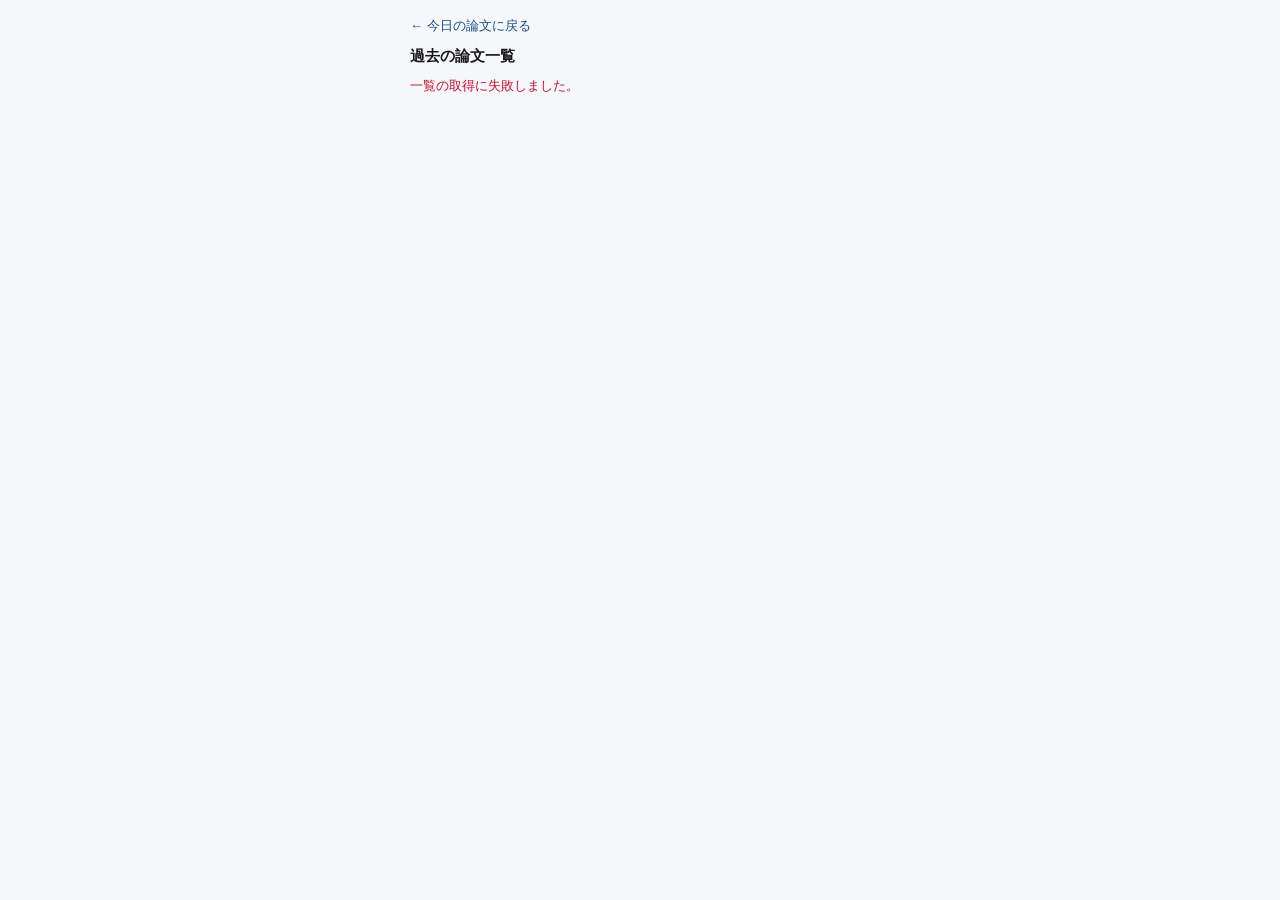
==== widget/archive.html @ b0129b68 "feat: Phase 3 - README, LICENSE, archive display, access metrics - README.md: full documentation for" ====
<!DOCTYPE html>
<html lang="ja">
<head>
  <meta charset="UTF-8">
  <meta name="viewport" content="width=device-width, initial-scale=1.0">
  <title>過去の論文一覧 | 東京外国語大学図書館</title>
  <link rel="stylesheet" href="style.css">
  <style>
    body {
      font-family: -apple-system, BlinkMacSystemFont, "Segoe UI", Helvetica, Arial, sans-serif;
      background: #f5f7fa;
      margin: 0;
      padding: 16px;
    }
    .tda-archive-container {
      max-width: 460px;
      margin: 0 auto;
    }
    .tda-archive-nav {
      margin-bottom: 12px;
    }
    .tda-archive-nav a {
      font-size: 13px;
      color: #1a4f8a;
      text-decoration: none;
    }
    .tda-archive-nav a:hover { text-decoration: underline; }
    .tda-archive-title {
      font-size: 15px;
      font-weight: 700;
      color: #1a1a1a;
      margin-bottom: 10px;
    }
    .tda-date-list {
      list-style: none;
      padding: 0;
      margin: 0 0 20px;
      display: flex;
      flex-wrap: wrap;
      gap: 6px;
    }
    .tda-date-list li button {
      background: #fff;
      border: 1px solid #dde2ea;
      border-radius: 4px;
      padding: 4px 10px;
      font-size: 12px;
      cursor: pointer;
      color: #1a4f8a;
      transition: background 0.1s;
    }
    .tda-date-list li button:hover,
    .tda-date-list li button.active {
      background: #1a4f8a;
      color: #fff;
      border-color: #1a4f8a;
    }
    .tda-archive-loading {
      padding: 20px 0;
      text-align: center;
      color: #5a6272;
      font-size: 13px;
    }
  </style>
</head>
<body>
  <div class="tda-archive-container">
    <div class="tda-archive-nav">
      <a href="./index.html">← 今日の論文に戻る</a>
    </div>
    <div class="tda-archive-title">過去の論文一覧</div>
    <ul class="tda-date-list" id="tda-date-list">
      <li><span class="tda-archive-loading">読み込み中…</span></li>
    </ul>
    <div id="tda-root"></div>
  </div>

  <script>
    (function () {
      const INDEX_URL   = '../data/archive-index.json';
      const ARCHIVE_BASE = '../data/archive/';
      const dateList = document.getElementById('tda-date-list');
      const root     = document.getElementById('tda-root');
      let activeBtn  = null;

      function escapeHtml(str) {
        if (!str) return '';
        return String(str)
          .replace(/&/g, '&amp;').replace(/</g, '&lt;')
          .replace(/>/g, '&gt;').replace(/"/g, '&quot;');
      }

      function formatAuthors(authors) {
        if (!authors || authors.length === 0) return '';
        return authors.slice(0, 3).map(escapeHtml).join(' / ') +
               (authors.length > 3 ? ' ほか' : '');
      }

      function formatDateLabel(dateStr) {
        const [, m, d] = (dateStr || '').split('-');
        return m && d ? `${parseInt(m)}月${parseInt(d)}日` : dateStr;
      }

      function render(data) {
        const p     = data.paper;
        const db    = data.database;
        const topic = data.today_topic;
        const dateLabel = formatDateLabel(data.date);
        const lockIcon  = db.ip_restricted ? '<span aria-hidden="true">🔒</span> ' : '';

        root.innerHTML = `
          <div class="tda-widget" role="region" aria-label="論文ウィジェット">
            <div class="tda-header">
              📅 今日は何の日？ ― ${escapeHtml(dateLabel)}
            </div>
            <div class="tda-topic">${escapeHtml(topic.text || '')}</div>
            <div class="tda-paper">
              <div class="tda-paper-title">📄 ${escapeHtml(p.title)}</div>
              <div class="tda-paper-meta">
                ${formatAuthors(p.authors)}
                ${p.journal ? ' ／ ' + escapeHtml(p.journal) : ''}
                ${p.year    ? ' ／ ' + escapeHtml(String(p.year)) : ''}
              </div>
              ${p.abstract_ja ? `<div class="tda-abstract">${escapeHtml(p.abstract_ja)}</div>` : ''}
              ${p.doi_url ? `
                <a class="tda-btn tda-btn-primary"
                   href="${escapeHtml(p.doi_url)}"
                   target="_blank" rel="noopener noreferrer">
                  この論文を読む →
                </a>` : ''}
            </div>
            <div class="tda-db">
              <div class="tda-db-label">この論文が読めるデータベース</div>
              <div class="tda-db-name">${escapeHtml(db.name)}</div>
              <div class="tda-db-desc">${escapeHtml(db.description)}</div>
              ${db.access_note ? `
                <div class="tda-access-note">
                  ${lockIcon}${escapeHtml(db.access_note)}
                </div>` : ''}
              ${db.url ? `
                <a class="tda-btn tda-btn-secondary"
                   href="${escapeHtml(db.url)}"
                   target="_blank" rel="noopener noreferrer">
                  データベースへアクセス →
                </a>` : ''}
            </div>
          </div>`;
      }

      function loadArticle(dateStr, btn) {
        if (activeBtn) activeBtn.classList.remove('active');
        activeBtn = btn;
        btn.classList.add('active');
        root.innerHTML = '<div class="tda-archive-loading">読み込み中…</div>';
        fetch(ARCHIVE_BASE + dateStr + '.json')
          .then(function (res) {
            if (!res.ok) throw new Error(res.status);
            return res.json();
          })
          .then(render)
          .catch(function () {
            root.innerHTML = '<div class="tda-widget"><div class="tda-error">データを読み込めませんでした。</div></div>';
          });
      }

      // ── 日付リスト取得 ──
      fetch(INDEX_URL)
        .then(function (res) {
          if (!res.ok) throw new Error(res.status);
          return res.json();
        })
        .then(function (dates) {
          dateList.innerHTML = '';
          if (!dates || dates.length === 0) {
            dateList.innerHTML = '<li><span style="font-size:13px;color:#5a6272;">記事がまだありません。</span></li>';
            return;
          }
          dates.forEach(function (dateStr, i) {
            const li  = document.createElement('li');
            const btn = document.createElement('button');
            btn.textContent = formatDateLabel(dateStr);
            btn.setAttribute('aria-label', dateStr + 'の論文を表示');
            btn.addEventListener('click', function () { loadArticle(dateStr, btn); });
            li.appendChild(btn);
            dateList.appendChild(li);
            if (i === 0) loadArticle(dateStr, btn);  // 最新を自動表示
          });
        })
        .catch(function () {
          dateList.innerHTML = '<li><span style="font-size:13px;color:#c8102e;">一覧の取得に失敗しました。</span></li>';
        });
    })();
  </script>
</body>
</html>
---- widget/style.css ----
/* tufs-daily-article widget styles */
*, *::before, *::after {
  box-sizing: border-box;
  margin: 0;
  padding: 0;
}

:root {
  --color-primary: #1a4f8a;
  --color-accent:  #c8102e;
  --color-bg:      #ffffff;
  --color-surface: #f5f7fa;
  --color-border:  #dde2ea;
  --color-text:    #1a1a1a;
  --color-muted:   #5a6272;
  --color-lock:    #c8102e;
  --radius:        6px;
  --font:          -apple-system, BlinkMacSystemFont, "Segoe UI", Helvetica, Arial, sans-serif;
}

.tda-widget {
  font-family: var(--font);
  font-size: 14px;
  line-height: 1.6;
  color: var(--color-text);
  background: var(--color-bg);
  border: 1px solid var(--color-border);
  border-radius: var(--radius);
  max-width: 420px;
  min-width: 320px;
  overflow: hidden;
}

/* ── ヘッダー ─────────────────────────────────────────── */
.tda-header {
  background: var(--color-primary);
  color: #ffffff;
  padding: 10px 14px;
  font-size: 12px;
  font-weight: 600;
  letter-spacing: 0.03em;
}

/* ── 今日の出来事 ────────────────────────────────────── */
.tda-topic {
  background: var(--color-surface);
  border-bottom: 1px solid var(--color-border);
  padding: 10px 14px;
  font-size: 13px;
  color: var(--color-muted);
}

/* ── 論文情報 ─────────────────────────────────────────── */
.tda-paper {
  padding: 14px;
  border-bottom: 1px solid var(--color-border);
}

.tda-paper-title {
  font-size: 14px;
  font-weight: 600;
  color: var(--color-primary);
  margin-bottom: 4px;
  line-height: 1.4;
}

.tda-paper-meta {
  font-size: 12px;
  color: var(--color-muted);
  margin-bottom: 10px;
}

.tda-abstract {
  font-size: 13px;
  color: var(--color-text);
  background: var(--color-surface);
  border-left: 3px solid var(--color-primary);
  padding: 8px 10px;
  border-radius: 0 var(--radius) var(--radius) 0;
  margin-bottom: 12px;
}

.tda-btn {
  display: inline-block;
  padding: 7px 16px;
  border-radius: var(--radius);
  font-size: 13px;
  font-weight: 600;
  text-decoration: none;
  cursor: pointer;
  transition: opacity 0.15s;
}

.tda-btn:hover {
  opacity: 0.85;
}

.tda-btn-primary {
  background: var(--color-primary);
  color: #ffffff;
}

.tda-btn-secondary {
  background: var(--color-surface);
  color: var(--color-primary);
  border: 1px solid var(--color-primary);
}

/* ── DB情報 ──────────────────────────────────────────── */
.tda-db {
  padding: 14px;
}

.tda-db-label {
  font-size: 11px;
  font-weight: 600;
  text-transform: uppercase;
  letter-spacing: 0.06em;
  color: var(--color-muted);
  margin-bottom: 4px;
}

.tda-db-name {
  font-size: 15px;
  font-weight: 700;
  color: var(--color-primary);
  margin-bottom: 6px;
}

.tda-db-desc {
  font-size: 12px;
  color: var(--color-muted);
  margin-bottom: 10px;
}

.tda-access-note {
  font-size: 12px;
  color: var(--color-lock);
  margin-bottom: 12px;
  display: flex;
  align-items: flex-start;
  gap: 4px;
}

/* ── アーカイブリンク ────────────────────────────────── */
.tda-archive-link {
  padding: 6px 14px;
  border-bottom: 1px solid var(--color-border);
  text-align: right;
}

.tda-archive-link a {
  font-size: 11px;
  color: var(--color-muted);
  text-decoration: none;
}

.tda-archive-link a:hover {
  text-decoration: underline;
}

/* ── ローディング・エラー ────────────────────────────── */
.tda-loading,
.tda-error {
  padding: 24px 14px;
  text-align: center;
  color: var(--color-muted);
  font-size: 13px;
}

.tda-error {
  color: var(--color-accent);
}

/* ── レスポンシブ ─────────────────────────────────────── */
@media (max-width: 380px) {
  .tda-widget {
    min-width: 0;
    width: 100%;
  }
}
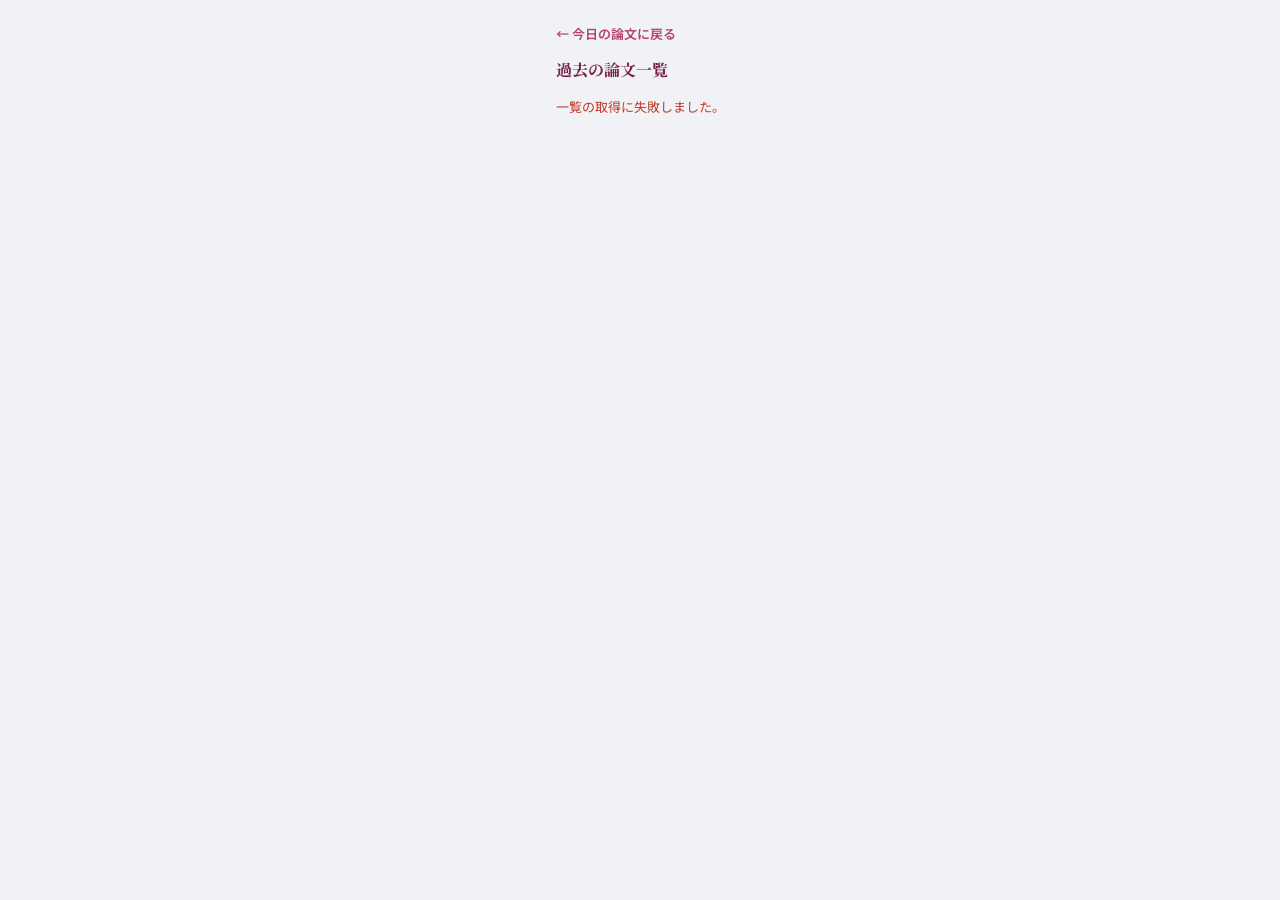
==== commit b03bb95f: "feat: UI redesign — 牡丹色テーマ + event/author/connection フィールド追加 - widget/style.css: 牡丹色パレット（#7a1f4a/#b5" ====
--- a/widget/archive.html
+++ b/widget/archive.html
@@ -4,34 +4,39 @@
   <meta charset="UTF-8">
   <meta name="viewport" content="width=device-width, initial-scale=1.0">
   <title>過去の論文一覧 | 東京外国語大学図書館</title>
+  <link href="https://fonts.googleapis.com/css2?family=Noto+Serif+JP:wght@400;700&family=DM+Serif+Display&family=Noto+Sans+JP:wght@400;500;700&display=swap" rel="stylesheet">
   <link rel="stylesheet" href="style.css">
   <style>
+    /* アーカイブ固有レイアウト（style.css の .widget スタイルを上書き） */
     body {
-      font-family: -apple-system, BlinkMacSystemFont, "Segoe UI", Helvetica, Arial, sans-serif;
-      background: #f5f7fa;
+      font-family: 'Noto Sans JP', sans-serif;
+      background: #f0f2f5;
       margin: 0;
-      padding: 16px;
-    }
-    .tda-archive-container {
+      padding: 20px 16px 40px;
+      align-items: flex-start;
+    }
+    .arc-container {
       max-width: 460px;
       margin: 0 auto;
     }
-    .tda-archive-nav {
+    .arc-nav {
+      margin-bottom: 14px;
+    }
+    .arc-nav a {
+      font-size: 13px;
+      color: #b5406e;
+      text-decoration: none;
+      font-weight: 600;
+    }
+    .arc-nav a:hover { text-decoration: underline; }
+    .arc-title {
+      font-size: 16px;
+      font-weight: 700;
+      color: #7a1f4a;
       margin-bottom: 12px;
-    }
-    .tda-archive-nav a {
-      font-size: 13px;
-      color: #1a4f8a;
-      text-decoration: none;
-    }
-    .tda-archive-nav a:hover { text-decoration: underline; }
-    .tda-archive-title {
-      font-size: 15px;
-      font-weight: 700;
-      color: #1a1a1a;
-      margin-bottom: 10px;
-    }
-    .tda-date-list {
+      font-family: 'Noto Serif JP', serif;
+    }
+    .arc-date-list {
       list-style: none;
       padding: 0;
       margin: 0 0 20px;
@@ -39,47 +44,56 @@
       flex-wrap: wrap;
       gap: 6px;
     }
-    .tda-date-list li button {
+    .arc-date-list li button {
       background: #fff;
-      border: 1px solid #dde2ea;
-      border-radius: 4px;
-      padding: 4px 10px;
+      border: 1.5px solid #e8c4d4;
+      border-radius: 20px;
+      padding: 4px 12px;
       font-size: 12px;
       cursor: pointer;
-      color: #1a4f8a;
-      transition: background 0.1s;
-    }
-    .tda-date-list li button:hover,
-    .tda-date-list li button.active {
-      background: #1a4f8a;
+      color: #7a1f4a;
+      font-family: 'Noto Sans JP', sans-serif;
+      transition: background 0.15s, color 0.15s;
+    }
+    .arc-date-list li button:hover,
+    .arc-date-list li button.active {
+      background: #b5406e;
       color: #fff;
-      border-color: #1a4f8a;
-    }
-    .tda-archive-loading {
+      border-color: #b5406e;
+    }
+    .arc-loading {
       padding: 20px 0;
       text-align: center;
-      color: #5a6272;
+      color: #8a9bb0;
       font-size: 13px;
+    }
+    /* アーカイブ内の .widget はシャドウなしで表示 */
+    #tda-root .widget {
+      box-shadow: 0 4px 20px rgba(0,0,0,0.10);
     }
   </style>
 </head>
 <body>
-  <div class="tda-archive-container">
-    <div class="tda-archive-nav">
+  <div class="arc-container">
+    <div class="arc-nav">
       <a href="./index.html">← 今日の論文に戻る</a>
     </div>
-    <div class="tda-archive-title">過去の論文一覧</div>
-    <ul class="tda-date-list" id="tda-date-list">
-      <li><span class="tda-archive-loading">読み込み中…</span></li>
+    <div class="arc-title">過去の論文一覧</div>
+    <ul class="arc-date-list" id="arc-date-list">
+      <li><span class="arc-loading">読み込み中…</span></li>
     </ul>
     <div id="tda-root"></div>
   </div>
 
   <script>
     (function () {
-      const INDEX_URL   = '../data/archive-index.json';
+      const CONFIG = {
+        VPN_PAGE_URL: 'https://www.tufs.ac.jp/library/top/search/vpn/',  // ← 実際のURLに変更してください
+      };
+      const INDEX_URL    = '../data/archive-index.json';
       const ARCHIVE_BASE = '../data/archive/';
-      const dateList = document.getElementById('tda-date-list');
+
+      const dateList = document.getElementById('arc-date-list');
       const root     = document.getElementById('tda-root');
       let activeBtn  = null;
 
@@ -90,59 +104,95 @@
           .replace(/>/g, '&gt;').replace(/"/g, '&quot;');
       }
 
-      function formatAuthors(authors) {
-        if (!authors || authors.length === 0) return '';
-        return authors.slice(0, 3).map(escapeHtml).join(' / ') +
-               (authors.length > 3 ? ' ほか' : '');
-      }
-
       function formatDateLabel(dateStr) {
-        const [, m, d] = (dateStr || '').split('-');
-        return m && d ? `${parseInt(m)}月${parseInt(d)}日` : dateStr;
+        const parts = (dateStr || '').split('-');
+        const m = parts.length >= 3 ? parseInt(parts[1]) : parseInt(parts[0]);
+        const d = parts.length >= 3 ? parseInt(parts[2]) : parseInt(parts[1]);
+        return (m && d) ? `${m}月${d}日` : dateStr;
+      }
+
+      // 新旧両フォーマットに対応してデータを正規化
+      function normalize(data) {
+        const parts = (data.date || '').split('-');
+        const month = parseInt(parts.length >= 3 ? parts[1] : parts[0]) || '';
+        const day   = parseInt(parts.length >= 3 ? parts[2] : parts[1]) || '';
+
+        let eventYear = '', eventText = '';
+        if (data.event) {
+          eventYear = data.event.year || '';
+          eventText = data.event.text || '';
+        } else if (data.today_topic) {
+          const m = (data.today_topic.text || '').match(/^(\d{4})年\s*[-－]\s*(.+)$/);
+          if (m) { eventYear = m[1]; eventText = m[2]; }
+          else     eventText = data.today_topic.text || '';
+        }
+
+        const p  = data.paper    || {};
+        const db = data.database || {};
+
+        let author = '';
+        if (p.author) {
+          author = p.author;
+        } else if (Array.isArray(p.authors) && p.authors.length > 0) {
+          author = p.authors[0] + (p.authors.length > 1 ? ' ほか' : '');
+        }
+
+        return { month, day, eventYear, eventText, author, p, db };
       }
 
       function render(data) {
-        const p     = data.paper;
-        const db    = data.database;
-        const topic = data.today_topic;
-        const dateLabel = formatDateLabel(data.date);
-        const lockIcon  = db.ip_restricted ? '<span aria-hidden="true">🔒</span> ' : '';
+        const { month, day, eventYear, eventText, author, p, db } = normalize(data);
+        const qrSrc = 'https://api.qrserver.com/v1/create-qr-code/?size=56x56&data='
+                    + encodeURIComponent(CONFIG.VPN_PAGE_URL);
 
         root.innerHTML = `
-          <div class="tda-widget" role="region" aria-label="論文ウィジェット">
-            <div class="tda-header">
-              📅 今日は何の日？ ― ${escapeHtml(dateLabel)}
-            </div>
-            <div class="tda-topic">${escapeHtml(topic.text || '')}</div>
-            <div class="tda-paper">
-              <div class="tda-paper-title">📄 ${escapeHtml(p.title)}</div>
-              <div class="tda-paper-meta">
-                ${formatAuthors(p.authors)}
-                ${p.journal ? ' ／ ' + escapeHtml(p.journal) : ''}
-                ${p.year    ? ' ／ ' + escapeHtml(String(p.year)) : ''}
-              </div>
-              ${p.abstract_ja ? `<div class="tda-abstract">${escapeHtml(p.abstract_ja)}</div>` : ''}
-              ${p.doi_url ? `
-                <a class="tda-btn tda-btn-primary"
-                   href="${escapeHtml(p.doi_url)}"
-                   target="_blank" rel="noopener noreferrer">
-                  この論文を読む →
-                </a>` : ''}
-            </div>
-            <div class="tda-db">
-              <div class="tda-db-label">この論文が読めるデータベース</div>
-              <div class="tda-db-name">${escapeHtml(db.name)}</div>
-              <div class="tda-db-desc">${escapeHtml(db.description)}</div>
-              ${db.access_note ? `
-                <div class="tda-access-note">
-                  ${lockIcon}${escapeHtml(db.access_note)}
-                </div>` : ''}
-              ${db.url ? `
-                <a class="tda-btn tda-btn-secondary"
-                   href="${escapeHtml(db.url)}"
-                   target="_blank" rel="noopener noreferrer">
-                  データベースへアクセス →
-                </a>` : ''}
+          <div class="widget">
+            <div class="header">
+              <div class="header-label">Today in History</div>
+              <div class="header-date">
+                今日は何の日？<br>
+                <span>— ${month}月${day}日</span>
+              </div>
+            </div>
+            <div class="event-section">
+              <div class="event-label">Today's Event</div>
+              <div class="event-text">
+                ${eventYear ? `<span class="event-year">${escapeHtml(String(eventYear))}年</span> — ` : ''}${escapeHtml(eventText)}
+              </div>
+            </div>
+            ${p.connection ? `
+            <div class="connection-section">
+              <div class="connection-text">${p.connection}</div>
+            </div>` : ''}
+            <div class="paper-card">
+              <div class="paper-title">${escapeHtml(p.title || '')}</div>
+              ${p.abstract_ja ? `
+              <div class="abstract-box">
+                <div class="abstract-text">${escapeHtml(p.abstract_ja)}</div>
+                <div class="abstract-note">機械翻訳による要約です。原文と異なる場合があります。</div>
+              </div>` : ''}
+              <div class="paper-meta">
+                ${author    ? `<span>著者｜${escapeHtml(author)}</span>` : ''}
+                ${p.journal ? `<span>掲載誌｜${escapeHtml(p.journal)}</span>` : ''}
+                ${p.year    ? `<span>出版年｜${escapeHtml(String(p.year))}</span>` : ''}
+              </div>
+              ${p.doi_url ? `<a class="btn-primary" href="${escapeHtml(p.doi_url)}" target="_blank" rel="noopener">この論文を読む →</a>` : ''}
+            </div>
+            <div class="db-card">
+              <div class="db-label">この論文が読めるデータベース</div>
+              <div class="db-name">${escapeHtml(db.name || '')}</div>
+              <div class="db-desc">${escapeHtml(db.description || '')}</div>
+              <div class="vpn-notice">大学ネットワークまたはVPN接続が必要</div>
+              <div class="vpn-access">
+                <div class="vpn-qr">
+                  <img src="${qrSrc}" alt="VPN設定ページQRコード" width="56" height="56">
+                </div>
+                <div class="vpn-link-area">
+                  <div class="vpn-link-label">VPN接続方法</div>
+                  <a class="vpn-link" href="${escapeHtml(CONFIG.VPN_PAGE_URL)}" target="_blank" rel="noopener">大学VPN設定ページへ</a>
+                </div>
+              </div>
+              ${db.url ? `<a class="btn-secondary" href="${escapeHtml(db.url)}" target="_blank" rel="noopener">データベースへアクセス →</a>` : ''}
             </div>
           </div>`;
       }
@@ -151,7 +201,7 @@
         if (activeBtn) activeBtn.classList.remove('active');
         activeBtn = btn;
         btn.classList.add('active');
-        root.innerHTML = '<div class="tda-archive-loading">読み込み中…</div>';
+        root.innerHTML = '<div class="arc-loading">読み込み中…</div>';
         fetch(ARCHIVE_BASE + dateStr + '.json')
           .then(function (res) {
             if (!res.ok) throw new Error(res.status);
@@ -159,7 +209,7 @@
           })
           .then(render)
           .catch(function () {
-            root.innerHTML = '<div class="tda-widget"><div class="tda-error">データを読み込めませんでした。</div></div>';
+            root.innerHTML = '<p class="tda-error">データを読み込めませんでした。</p>';
           });
       }
 
@@ -172,7 +222,7 @@
         .then(function (dates) {
           dateList.innerHTML = '';
           if (!dates || dates.length === 0) {
-            dateList.innerHTML = '<li><span style="font-size:13px;color:#5a6272;">記事がまだありません。</span></li>';
+            dateList.innerHTML = '<li><span style="font-size:13px;color:#8a9bb0;">記事がまだありません。</span></li>';
             return;
           }
           dates.forEach(function (dateStr, i) {
@@ -187,7 +237,7 @@
           });
         })
         .catch(function () {
-          dateList.innerHTML = '<li><span style="font-size:13px;color:#c8102e;">一覧の取得に失敗しました。</span></li>';
+          dateList.innerHTML = '<li><span style="font-size:13px;color:#c0392b;">一覧の取得に失敗しました。</span></li>';
         });
     })();
   </script>
--- a/widget/style.css
+++ b/widget/style.css
@@ -1,181 +1,303 @@
-/* tufs-daily-article widget styles */
-*, *::before, *::after {
-  box-sizing: border-box;
-  margin: 0;
-  padding: 0;
-}
-
-:root {
-  --color-primary: #1a4f8a;
-  --color-accent:  #c8102e;
-  --color-bg:      #ffffff;
-  --color-surface: #f5f7fa;
-  --color-border:  #dde2ea;
-  --color-text:    #1a1a1a;
-  --color-muted:   #5a6272;
-  --color-lock:    #c8102e;
-  --radius:        6px;
-  --font:          -apple-system, BlinkMacSystemFont, "Segoe UI", Helvetica, Arial, sans-serif;
-}
-
-.tda-widget {
-  font-family: var(--font);
-  font-size: 14px;
+/* tufs-daily-article — UI Redesign (牡丹色テーマ) */
+* { box-sizing: border-box; margin: 0; padding: 0; }
+
+body {
+  background: #f0f2f5;
+  display: flex;
+  align-items: center;
+  justify-content: center;
+  min-height: 100vh;
+  font-family: 'Noto Sans JP', sans-serif;
+  padding: 24px 16px;
+}
+
+.widget {
+  width: 100%;
+  max-width: 420px;
+  border-radius: 20px;
+  overflow: hidden;
+  box-shadow: 0 8px 40px rgba(0,0,0,0.15);
+  background: #fff;
+}
+
+/* ── ヘッダー ── */
+.header {
+  background: linear-gradient(135deg, #7a1f4a 0%, #b5406e 60%, #d4688f 100%);
+  padding: 20px 20px 16px;
+  position: relative;
+  overflow: hidden;
+}
+.header::before {
+  content: '';
+  position: absolute;
+  top: -40px; right: -40px;
+  width: 160px; height: 160px;
+  border-radius: 50%;
+  background: rgba(255,255,255,0.07);
+}
+.header::after {
+  content: '';
+  position: absolute;
+  bottom: -20px; left: 30px;
+  width: 80px; height: 80px;
+  border-radius: 50%;
+  background: rgba(255,255,255,0.05);
+}
+.header-label {
+  font-size: 11px;
+  font-weight: 700;
+  letter-spacing: 0.12em;
+  color: rgba(255,255,255,0.65);
+  text-transform: uppercase;
+  margin-bottom: 6px;
+}
+.header-date {
+  font-family: 'DM Serif Display', serif;
+  font-size: 28px;
+  color: #fff;
+  line-height: 1.1;
+}
+.header-date span {
+  font-family: 'Noto Serif JP', serif;
+  font-size: 22px;
+}
+
+/* ── 出来事セクション ── */
+.event-section {
+  background: linear-gradient(90deg, #fdf5f8 0%, #f7e8ef 100%);
+  padding: 14px 20px;
+  border-left: 3px solid #b5406e;
+}
+.event-label {
+  font-size: 10px;
+  font-weight: 700;
+  letter-spacing: 0.1em;
+  color: #b5406e;
+  text-transform: uppercase;
+  margin-bottom: 5px;
+}
+.event-text {
+  font-size: 13px;
+  color: #2c3e50;
   line-height: 1.6;
-  color: var(--color-text);
-  background: var(--color-bg);
-  border: 1px solid var(--color-border);
-  border-radius: var(--radius);
-  max-width: 420px;
-  min-width: 320px;
+}
+.event-year {
+  font-weight: 700;
+  color: #7a1f4a;
+}
+
+/* ── 接続説明 ── */
+.connection-section {
+  padding: 14px 20px 10px;
+  border-bottom: 1px solid #f0e8ed;
+}
+.connection-text {
+  font-size: 12.5px;
+  color: #546e8a;
+  line-height: 1.7;
+  padding: 10px 14px;
+  background: #fdf5f8;
+  border-radius: 3px;
+  border-left: 3px solid #b5406e;
+}
+.connection-text strong {
+  color: #7a1f4a;
+}
+
+/* ── 論文カード ── */
+.paper-card {
+  padding: 18px 20px 14px;
+  border-bottom: 1px solid #f0e8ed;
+}
+.paper-title {
+  font-family: 'DM Serif Display', serif;
+  font-size: 15px;
+  color: #1a2a4a;
+  line-height: 1.55;
+  margin-bottom: 10px;
+  font-weight: 400;
+}
+
+/* 抄録ボックス */
+.abstract-box {
+  background: #fdf5f8;
+  border-radius: 10px;
+  padding: 12px 14px;
+  margin-bottom: 14px;
+}
+.abstract-text {
+  font-size: 12.5px;
+  color: #3a4e66;
+  line-height: 1.75;
+  margin-bottom: 6px;
+}
+.abstract-note {
+  font-size: 10.5px;
+  color: #a0afc0;
+}
+
+/* メタ情報（著者・掲載誌・出版年） */
+.paper-meta {
+  display: flex;
+  flex-direction: column;
+  gap: 4px;
+  font-size: 11.5px;
+  color: #8a9bb0;
+  margin-bottom: 14px;
+}
+.paper-meta span {
+  display: flex;
+  align-items: center;
+}
+
+/* 主ボタン */
+.btn-primary {
+  display: inline-flex;
+  align-items: center;
+  gap: 6px;
+  background: linear-gradient(135deg, #7a1f4a, #b5406e);
+  color: #fff;
+  font-size: 13px;
+  font-weight: 700;
+  padding: 10px 20px;
+  border-radius: 25px;
+  text-decoration: none;
+  letter-spacing: 0.03em;
+  box-shadow: 0 4px 14px rgba(181,64,110,0.35);
+  transition: transform 0.15s, box-shadow 0.15s;
+}
+.btn-primary:hover {
+  transform: translateY(-1px);
+  box-shadow: 0 6px 18px rgba(181,64,110,0.45);
+}
+
+/* 過去記事リンク */
+.past-link {
+  display: block;
+  text-align: right;
+  font-size: 11.5px;
+  color: #8a9bb0;
+  padding: 8px 20px 0;
+  text-decoration: none;
+  transition: color 0.15s;
+}
+.past-link:hover { color: #b5406e; }
+
+/* ── DBカード ── */
+.db-card {
+  margin: 12px 16px 16px;
+  background: linear-gradient(135deg, #fdf5f8 0%, #f7e8ef 100%);
+  border: 1px solid #e8c4d4;
+  border-radius: 14px;
+  padding: 16px;
+}
+.db-label {
+  font-size: 10px;
+  font-weight: 700;
+  letter-spacing: 0.1em;
+  color: #8a9bb0;
+  text-transform: uppercase;
+  margin-bottom: 6px;
+}
+.db-name {
+  font-size: 16px;
+  font-weight: 700;
+  color: #7a1f4a;
+  margin-bottom: 6px;
+}
+.db-desc {
+  font-size: 12px;
+  color: #546e8a;
+  line-height: 1.65;
+  margin-bottom: 12px;
+}
+.vpn-notice {
+  font-size: 11.5px;
+  color: #c0392b;
+  font-weight: 500;
+  margin-bottom: 10px;
+}
+
+/* VPNアクセスエリア（QR＋リンク） */
+.vpn-access {
+  display: flex;
+  align-items: center;
+  gap: 12px;
+  background: #fff;
+  border: 1px solid #e8c4d4;
+  border-radius: 10px;
+  padding: 10px 12px;
+  margin-bottom: 12px;
+}
+.vpn-qr {
+  flex-shrink: 0;
+  width: 56px;
+  height: 56px;
+  border-radius: 6px;
   overflow: hidden;
 }
-
-/* ── ヘッダー ─────────────────────────────────────────── */
-.tda-header {
-  background: var(--color-primary);
-  color: #ffffff;
-  padding: 10px 14px;
+.vpn-qr img {
+  width: 56px;
+  height: 56px;
+  display: block;
+}
+.vpn-link-area { flex: 1; }
+.vpn-link-label {
+  font-size: 10px;
+  font-weight: 700;
+  letter-spacing: 0.08em;
+  color: #8a9bb0;
+  text-transform: uppercase;
+  margin-bottom: 4px;
+}
+.vpn-link {
   font-size: 12px;
-  font-weight: 600;
-  letter-spacing: 0.03em;
-}
-
-/* ── 今日の出来事 ────────────────────────────────────── */
-.tda-topic {
-  background: var(--color-surface);
-  border-bottom: 1px solid var(--color-border);
-  padding: 10px 14px;
-  font-size: 13px;
-  color: var(--color-muted);
-}
-
-/* ── 論文情報 ─────────────────────────────────────────── */
-.tda-paper {
-  padding: 14px;
-  border-bottom: 1px solid var(--color-border);
-}
-
-.tda-paper-title {
-  font-size: 14px;
-  font-weight: 600;
-  color: var(--color-primary);
-  margin-bottom: 4px;
-  line-height: 1.4;
-}
-
-.tda-paper-meta {
-  font-size: 12px;
-  color: var(--color-muted);
-  margin-bottom: 10px;
-}
-
-.tda-abstract {
-  font-size: 13px;
-  color: var(--color-text);
-  background: var(--color-surface);
-  border-left: 3px solid var(--color-primary);
-  padding: 8px 10px;
-  border-radius: 0 var(--radius) var(--radius) 0;
-  margin-bottom: 12px;
-}
-
-.tda-btn {
-  display: inline-block;
-  padding: 7px 16px;
-  border-radius: var(--radius);
-  font-size: 13px;
+  color: #b5406e;
   font-weight: 600;
   text-decoration: none;
-  cursor: pointer;
-  transition: opacity 0.15s;
-}
-
-.tda-btn:hover {
-  opacity: 0.85;
-}
-
-.tda-btn-primary {
-  background: var(--color-primary);
-  color: #ffffff;
-}
-
-.tda-btn-secondary {
-  background: var(--color-surface);
-  color: var(--color-primary);
-  border: 1px solid var(--color-primary);
-}
-
-/* ── DB情報 ──────────────────────────────────────────── */
-.tda-db {
-  padding: 14px;
-}
-
-.tda-db-label {
-  font-size: 11px;
-  font-weight: 600;
-  text-transform: uppercase;
-  letter-spacing: 0.06em;
-  color: var(--color-muted);
-  margin-bottom: 4px;
-}
-
-.tda-db-name {
-  font-size: 15px;
-  font-weight: 700;
-  color: var(--color-primary);
-  margin-bottom: 6px;
-}
-
-.tda-db-desc {
-  font-size: 12px;
-  color: var(--color-muted);
-  margin-bottom: 10px;
-}
-
-.tda-access-note {
-  font-size: 12px;
-  color: var(--color-lock);
-  margin-bottom: 12px;
-  display: flex;
-  align-items: flex-start;
-  gap: 4px;
-}
-
-/* ── アーカイブリンク ────────────────────────────────── */
-.tda-archive-link {
-  padding: 6px 14px;
-  border-bottom: 1px solid var(--color-border);
-  text-align: right;
-}
-
-.tda-archive-link a {
-  font-size: 11px;
-  color: var(--color-muted);
+  word-break: break-all;
+}
+.vpn-link:hover { text-decoration: underline; }
+
+/* 副ボタン */
+.btn-secondary {
+  display: inline-flex;
+  align-items: center;
+  gap: 6px;
+  background: #fff;
+  color: #7a1f4a;
+  font-size: 12.5px;
+  font-weight: 700;
+  padding: 9px 18px;
+  border-radius: 25px;
   text-decoration: none;
-}
-
-.tda-archive-link a:hover {
-  text-decoration: underline;
-}
-
-/* ── ローディング・エラー ────────────────────────────── */
-.tda-loading,
+  border: 1.5px solid #b5406e;
+  letter-spacing: 0.03em;
+  transition: background 0.15s, color 0.15s;
+}
+.btn-secondary:hover {
+  background: #b5406e;
+  color: #fff;
+}
+
+/* ── ローディング・エラー ── */
+.tda-loading {
+  padding: 40px 20px;
+  text-align: center;
+  color: #8a9bb0;
+  font-family: 'Noto Sans JP', sans-serif;
+  font-size: 13px;
+}
 .tda-error {
-  padding: 24px 14px;
+  padding: 40px 20px;
   text-align: center;
-  color: var(--color-muted);
+  color: #c0392b;
+  font-family: 'Noto Sans JP', sans-serif;
   font-size: 13px;
 }
 
-.tda-error {
-  color: var(--color-accent);
-}
-
-/* ── レスポンシブ ─────────────────────────────────────── */
-@media (max-width: 380px) {
-  .tda-widget {
-    min-width: 0;
-    width: 100%;
-  }
-}
+/* ── レスポンシブ ── */
+@media (max-width: 460px) {
+  body { padding: 0; align-items: flex-start; }
+  .widget { border-radius: 0; box-shadow: none; }
+}
